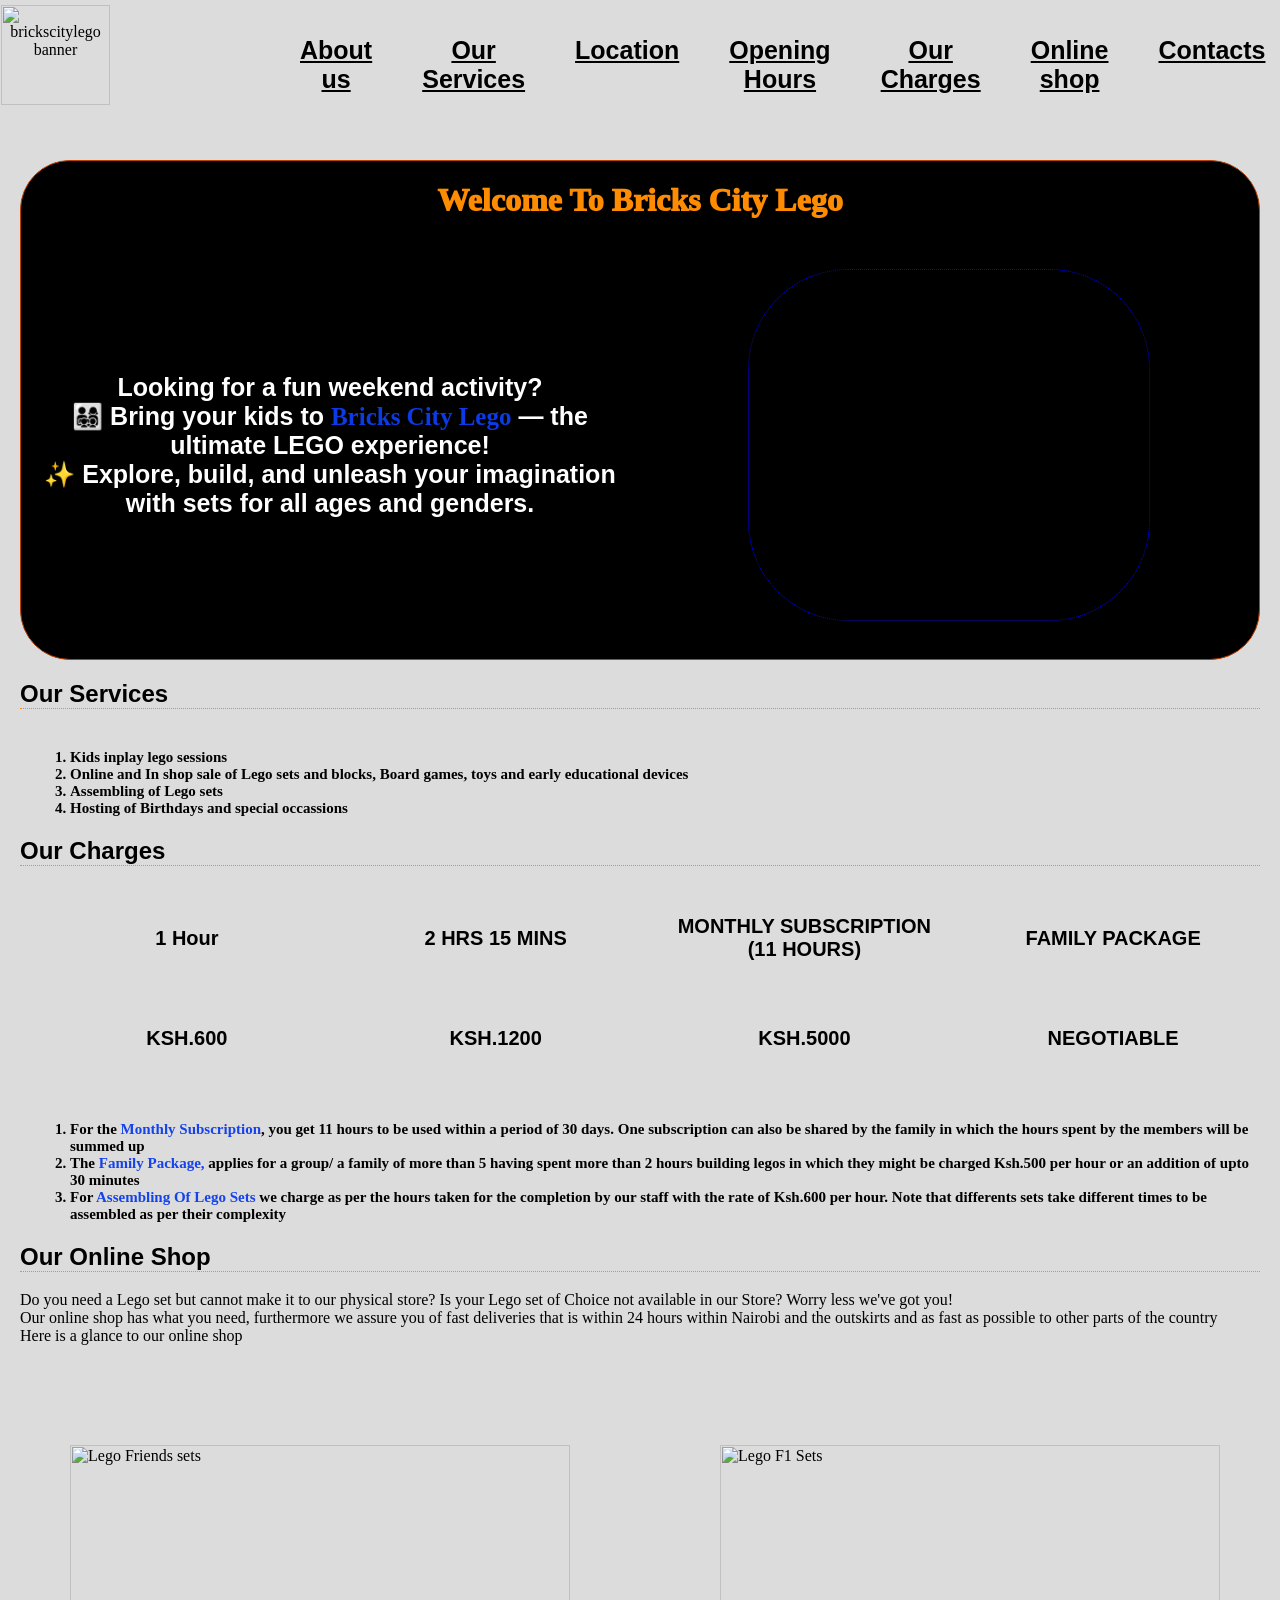
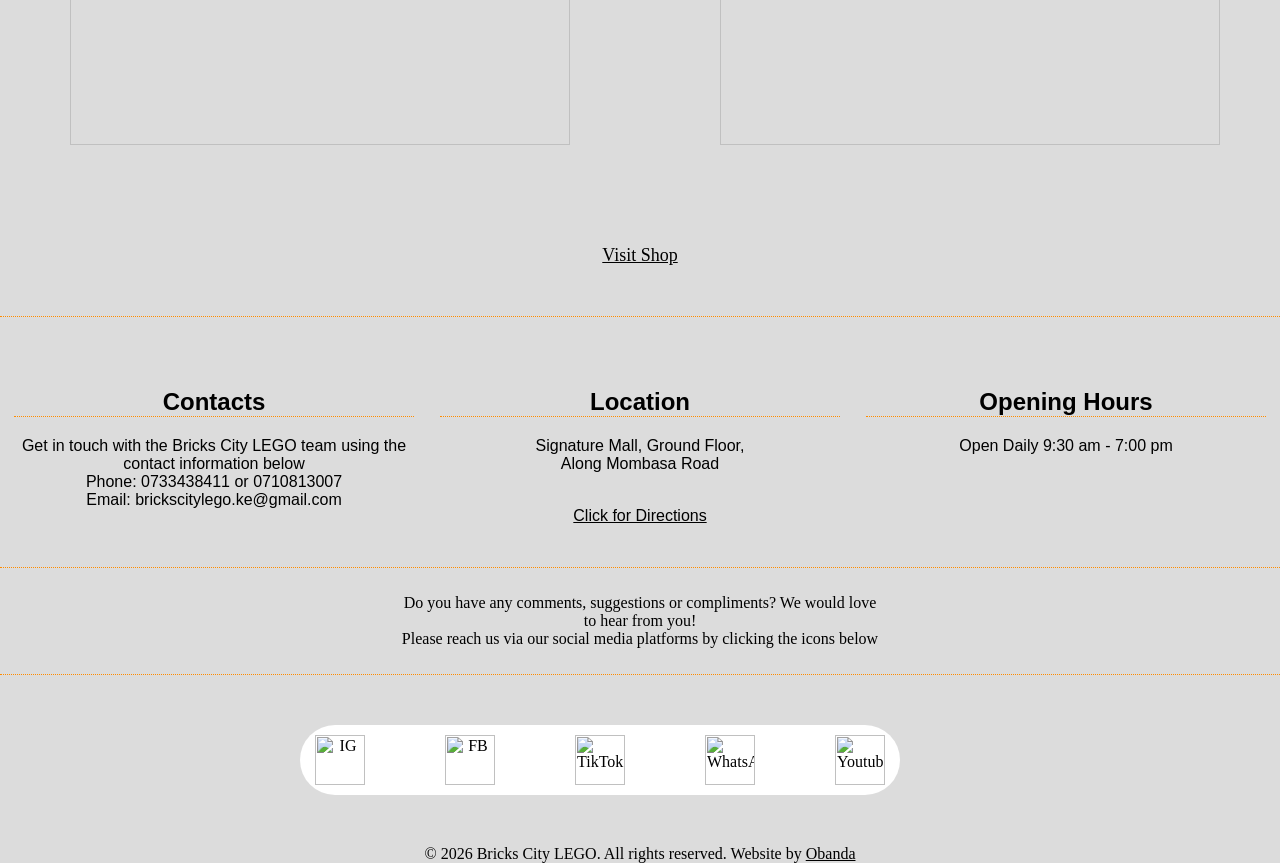
==== index.html @ 2e3a4e93 "Rename landingpage.html to index.html" ====
<!DOCTYPE>
<html>
  <head><link rel="stylesheet" type="text/css" href="bricks.css"/>
    <title>Bricks City | Home</title>
  </head>
  <body>
    <header> <img id="banner" src="media/banner.jpg" alt="brickscitylego banner"/>
    <ul class="links"><li id="as"><a href="#about">About us</a></li>
    <li id="os"><a href="#services">Our Services</a></li>
    <li id="lt"><a href="#location">Location</a></li>
  <li id="oh"><a href="#hours">Opening Hours</a></li>
  <li id="oc"><a href="#charges">Our Charges</a></li>
  <li id="sh"><a href="#shop">Online shop</a></li>
  <li id="ct"><a href="#contacts">Contacts</a></li>
    
    </ul>
    </header>
    <div1>
    <main>
    
    <div id="top">
    <h1 id="about">Welcome to Bricks City Lego</h1>
    <section><p id="p1">Looking for a fun weekend activity?<br>👨‍👩‍👧‍👦 Bring your kids to <span>Bricks City Lego</span>  — the ultimate LEGO experience!<br>✨ Explore, build, and unleash your imagination with sets for all ages and genders.</p>
    <div id="imgz"></div></section>
  </div>
    
  
    
    <h2 id="services"> Our Services</h2>
    <ol><li> Kids inplay lego sessions</li>
    <li>Online and In shop sale of Lego sets and blocks, Board games, toys and early educational devices</li>
    <li>Assembling of Lego sets</li>
    <li> Hosting of Birthdays and special occassions</li>
    </ol>
    
    <h2 id="charges"> Our Charges</h2>
    <table>
      <tr id="ths"><th>1 Hour</th>
      <th>2 HRS 15 MINS</th>
      <th>MONTHLY SUBSCRIPTION (11 HOURS)</th>
      <th>FAMILY PACKAGE</th></tr>
      <tr id="'tds"><td>KSH.600</td>
      <td>KSH.1200</td>
      <td>KSH.5000</td>
      <td>NEGOTIABLE</td></tr>
    </table>
    <ol><li>For the <span>monthly subscription</span>, you get 11 hours to be used within a period of 30 days. One subscription can also be shared by the family in which the hours spent by the members will be summed up   </li>
    <li>The <span>Family package,</span> applies for a group/ a family of more than 5 having spent more than 2 hours building legos in which they might be charged Ksh.500 per hour or an addition of upto 30 minutes</li>
    <li>For <span>Assembling of lego sets</span> we charge as per the hours taken for the completion by our staff with the rate of Ksh.600 per hour. Note that differents sets take different times to be assembled as per their complexity</li></ol>
    <h2 id="shop"> Our Online shop</h2>
    <p>Do you need a Lego set but cannot make it to our physical store? Is your Lego set of Choice not available in our Store? Worry less we've got you!<br> Our online shop has what you need, furthermore we assure you of fast deliveries that is within 24 hours within Nairobi and the outskirts and as fast as possible to other parts of the country<br> Here is a glance to our online shop</p>
    <div id="shopimg"><a href="https://brickscitylegoshop.odoo.com/shop?order=list_price+desc&tags=3" target="_blank"><img src="media/friends.png" alt="Lego Friends sets" id="img1"/></a>
    <a href="https://brickscitylegoshop.odoo.com/shop?tags=7" target="_blank"><img src="media/f1.png" alt="Lego F1 Sets" id="img2"/></a><br></div>
    <section id="link">
    <a  href="https://brickscitylegoshop.odoo.com/shop" target="_blank">Visit Shop</a></section>
     
  </main>
    <footer>
     <div id="contacts">
    <h2 >Contacts</h2>
    <p>Get in touch with the Bricks City LEGO team using the contact information below<br>Phone: 0733438411 or 0710813007<br>Email: brickscitylego.ke@gmail.com</p>
    </div><div id="location"><h2 >Location</h2>
    <p> Signature Mall, Ground Floor, <br>Along Mombasa Road</p><br><a href="https://www.google.com/maps/place/Signature+Mall/@-1.4178084,36.9508102,17z/data=!3m1!4b1!4m6!3m5!1s0x182f0b355716bf25:0xe1c1d3e8a9552300!8m2!3d-1.4178084!4d36.9533851!16s%2Fg%2F11ddwhyy85?entry=ttu&g_ep=EgoyMDI2MTAxMS4wIKXMDSoASAFQAw%3D%3D" target="_blank">Click for Directions</a>
    </div><div id="hours"><h2 >Opening Hours</h2>
    <p>Open Daily 9:30 am - 7:00 pm</p>
    </footer>
    <div id="final">
    <div id="socials">
<p>Do you have any comments, suggestions or compliments? We would love to hear from you!<br> Please reach us via our social media platforms by clicking the icons below</p></div>
    
    
<div id="icons">
      <a href="https://www.instagram.com/bricks_citylego/" target="_blank"><img id="ig" src="media/IG.jpg" alt="IG"/>
      </a>
      <a href="https://www.facebook.com/Brickscitylego" target="_blank"><img id="fb" src="media/FB.jpg" alt="FB"/>
      </a><a href="https://www.tiktok.com/@brickscitylego?_t=8lKPOb9KK3i&_r=1" target="_blank"><img id="TT" src="media/TT.jpg" alt="TikTok"/></a>  
      <a href="https://chat.whatsapp.com/LrcNnyixksBDtPAOl1jf9t" target="_blank"><img id="WA" src="media/WA.jpg" alt="WhatsApp"/></a>  
    <a href="https://www.youtube.com/@BricksCityLEGO-Kenya" target="_blank"><img id="YT" src="media/YT.jpg" alt="Youtube"/></a>  
    </div>
    <p>© 2026 Bricks City LEGO. All rights reserved. Website by <a href="https://github.com/kelvintom27" target="_blank">Obanda</a></p>
    </div>
  

  </body>
</html>
---- bricks.css ----
span{font-family: 'Times New Roman', Times, serif;
       font-weight:bold;
     color: rgba(12, 60, 236, 0.966);
      text-transform: capitalize;
}
h1{text-transform: capitalize;
   color:rgb(360,140,0);
    text-align: center;
     font-family: 'Times New Roman', Times, serif;
       font-weight: 1000;}
table,td,th,tr{border: 12px none;
        border-collapse: collapse
;       border-radius: 10px;
       padding: 10px;
     text-align: center;
     background-color:gainsboro;
     color:#000;
     font-family:'comic sans ms', cursive, sans-serif;
     font-weight: bold;
     font-size: 20px;
     justify-content: space-around;
     align-items: center;
     margin:10px;}
table{width:100%;
        height:200px;
    }
td,tr,th{width: 25%;
       height: 100px;
       border: 5px solid gainsboro;
       border-radius: 70px;
       box-sizing: border-box;
       text-align: center;
       justify-content: space-around;
       align-items: center;
       margin:10px;}

ol{font-family:'Times New Roman', Times, serif;
   font-weight: bold;
   color:#000;
   font-size: 15px;
   gap: 50px;
   box-sizing: border-box;
   padding-top: 20px;
   background-color: gainsboro;
   margin:10px;}


#banner{width: 109px;
      height: 100px;}
#img1,#img2{height: 300px;
      width:500px;
         display: inline-block;
         gap:50px;
      }
#img1{margin:50px}
h2{color:#000;
   font-family:'comic sans ms', cursive, sans-serif;
   font-weight: bold;
   border-bottom:1px dotted rgb(360,140,0);
   text-transform: capitalize;}

ul{ font-family:'comic sans ms', cursive, sans-serif;
      font-weight: bold;
      color:gainsboro;
      font-size: 25px;
     display: flex;
     text-align: center;
     gap: 50px;
     box-sizing: border-box;
     padding-top: 20px;
     background-color: gainsboro;
     margin:150px;}
a{color:#000;}
a:hover{color:coral;}
a:checked{color:purple;}
a:open{color:blue;}
header{
       display:flex;
       text-align: center;
       width:100%;
       height: 100px;
       align-items: center;
       justify-content:space-between;
       border: 1px solid gainsboro;
       height:110px;
       width:100%;
       box-sizing: border-box;
       background-color: gainsboro;
       margin:0px 0px 10px 0px; 
       position: fixed;
       top: 0px;
       z-index: 1;
       
       


}
#about,#contacts,#services,#location,#shop,#hours,#charges{scroll-margin-top: 115px;}
#top{border: 1px solid #C04000 ;
      box-sizing: border-box;
      height: 500px;
      width:100%;
      border-radius: 50px;
      background-color:#000;
      
    
      text-align: center;
      
      }
#p1{font-family:'comic sans ms', cursive, sans-serif;
      font-weight: bold;
      font-size: 25px;
      color:#FFF;
      border:0px none;
      heiht:600px;
      width:600px;
      text-align: center;

}
section{display:flex;
         justify-content:space-around;
         align-items:center;
         gap:100px;
         margin-top: 50px;}
body{background-color:gainsboro;
     height: 100%;
      width: 100%;
      margin: 0px;
      left:5px;
      right:5px;
      bottom:50px;
      
      
      }
#why{border: 1px solid gainsboro;
      box-sizing: border-box;
      height: 500px;
      width:100%;
      display: flex;
      align-items:flex-start;
      justify-content:space-around;
      text-align: center;
      margin-top: 50px;}

div1{position: relative;
     top:110px;}  
#imgz{border: 1px dotted blue;
      height:350px;
      width:400px;
      border-radius: 100px;
      margin:0px 100px 0px 0px;
      animation:bgSlide 25s infinite;}
      @keyframes bgSlide{
            0%{background-image: url('media/top3.jpg');
           background-size: cover;
           background-position: center;
           background-repeat: no-repeat;}
        50%{background-image: url('media/top1.jpg');
           background-size: cover;
           background-position: center;
           background-repeat: no-repeat;}
        
        100%{background-image: url('media/top2.jpg');
             background-size: cover;
             background-position: center;
             background-repeat: no-repeat;}
        }
#pimgz{display:flex;
      justify-content:space-between;
      align-items:center;
      gap:100px;}
#link{text-align:center;
      font-size:large;}


footer{border: 1px solid gainsboro;
        box-sizing: border-box;
        height:200px;
        width:100%;
        background-color:gainsboro;
        text-align: center;
        margin-top: 50px;
      display:flex;
      justify-content:space-around;
      align-items:flex-start;
      }          
#contacts,#location,#hours{
       border: 0px none;
          height:400px;
           width:400px;
          text-align: center;
          box-sizing: border-box;
          font-family:'comic sans ms', cursive, sans-serif;}
 main{border-bottom:rgb(360,140,0) 1px dotted;
      padding:50px 20px 50px 20px;
      scroll-behavior:smooth;
      }         
#socials{border-top:rgb(360,140,0) 1px dotted;
         border-bottom:rgb(360,140,0) 1px dotted;
         padding:10px 400px 10px 400px;
      }
#icons{display:flex;
      border:0px none;
      justify-content:space-around;
      align-items:center;
      gap:50px;
      height:70px;
      width:600px;
      background-color: #FFF;
      border-radius: 50px;
      box-sizing: border-box;
      margin:50px 300px 50px 300px;}      
#ig,#fb,#TT,#WA,#YT{height:50px;
    width:50px;
    }
#final{border:0px none;
      height:150px;
      width:100%;
      text-align: center;
      box-sizing: border-box;
       }    
#shopimg{display:flex;
          justify-content:space-around;
          align-items:center;
          gap:100px;
          margin:50px 0px 50px 0px;}
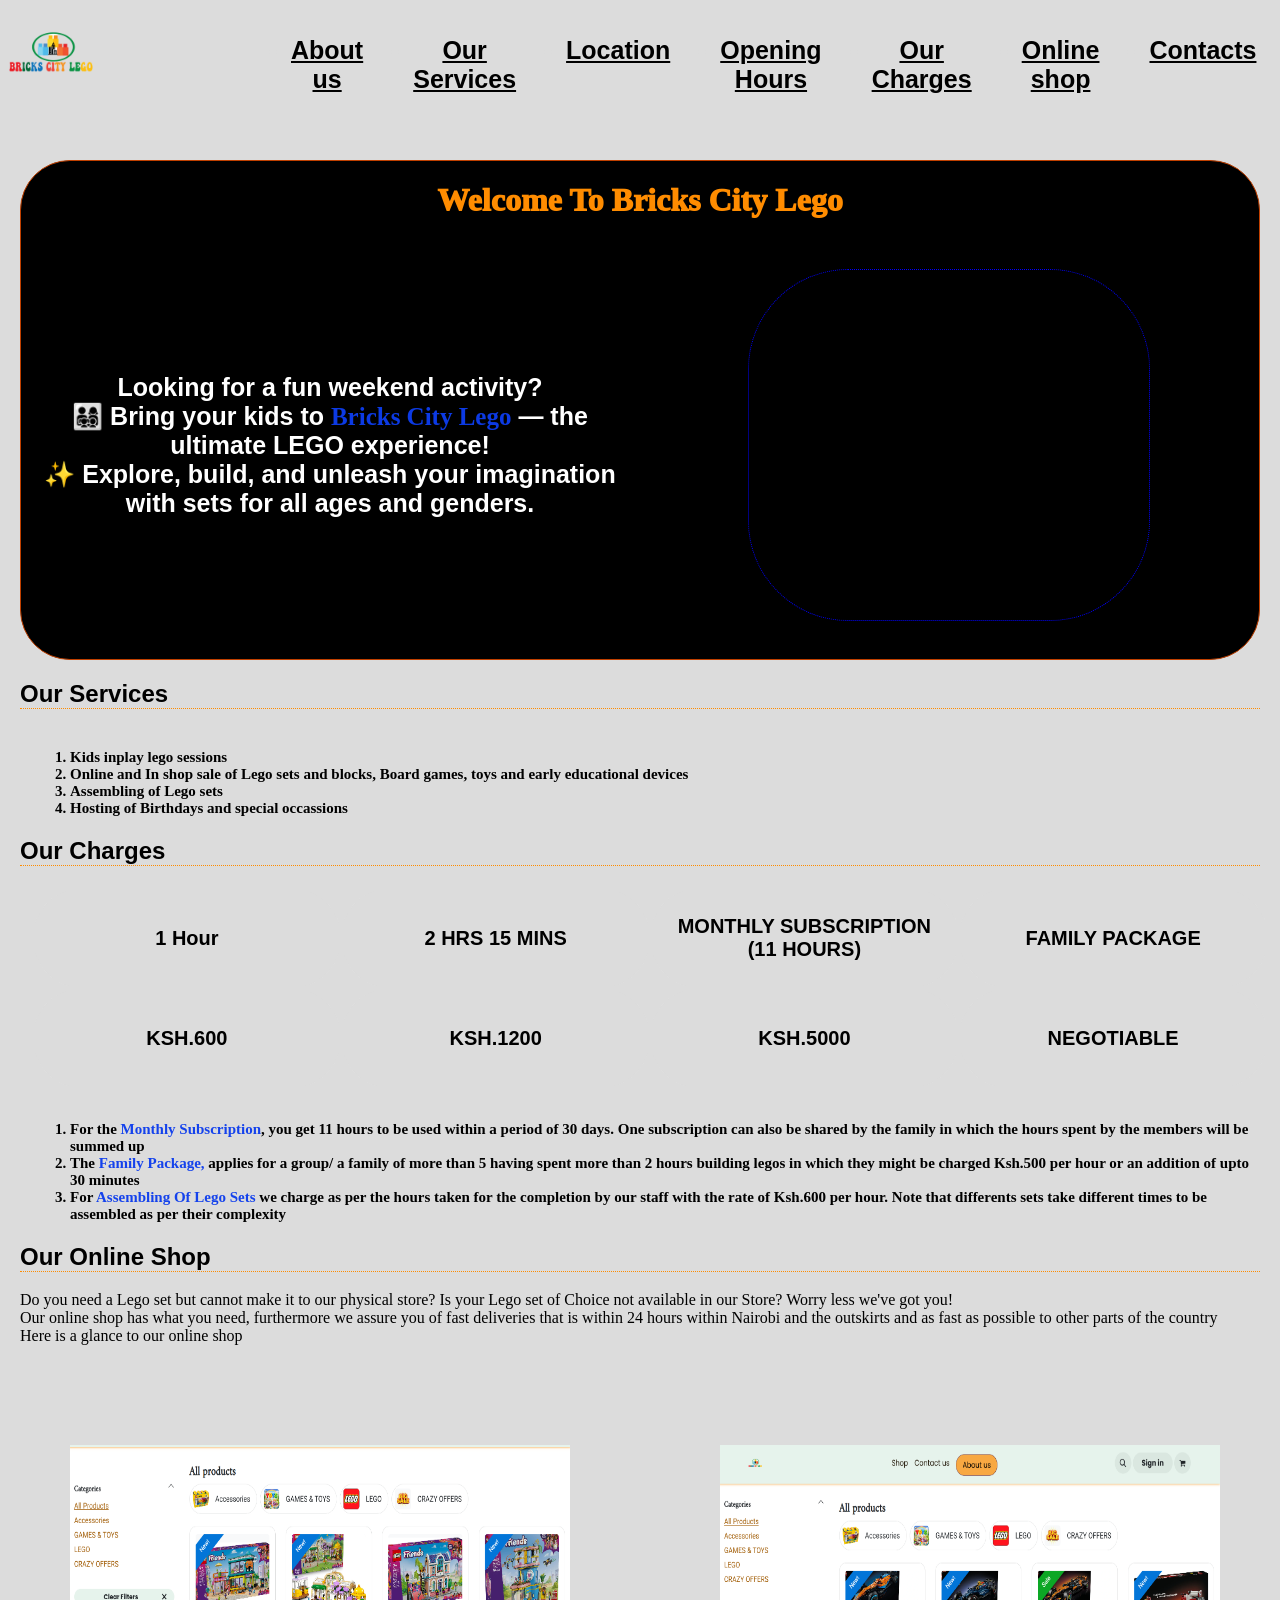
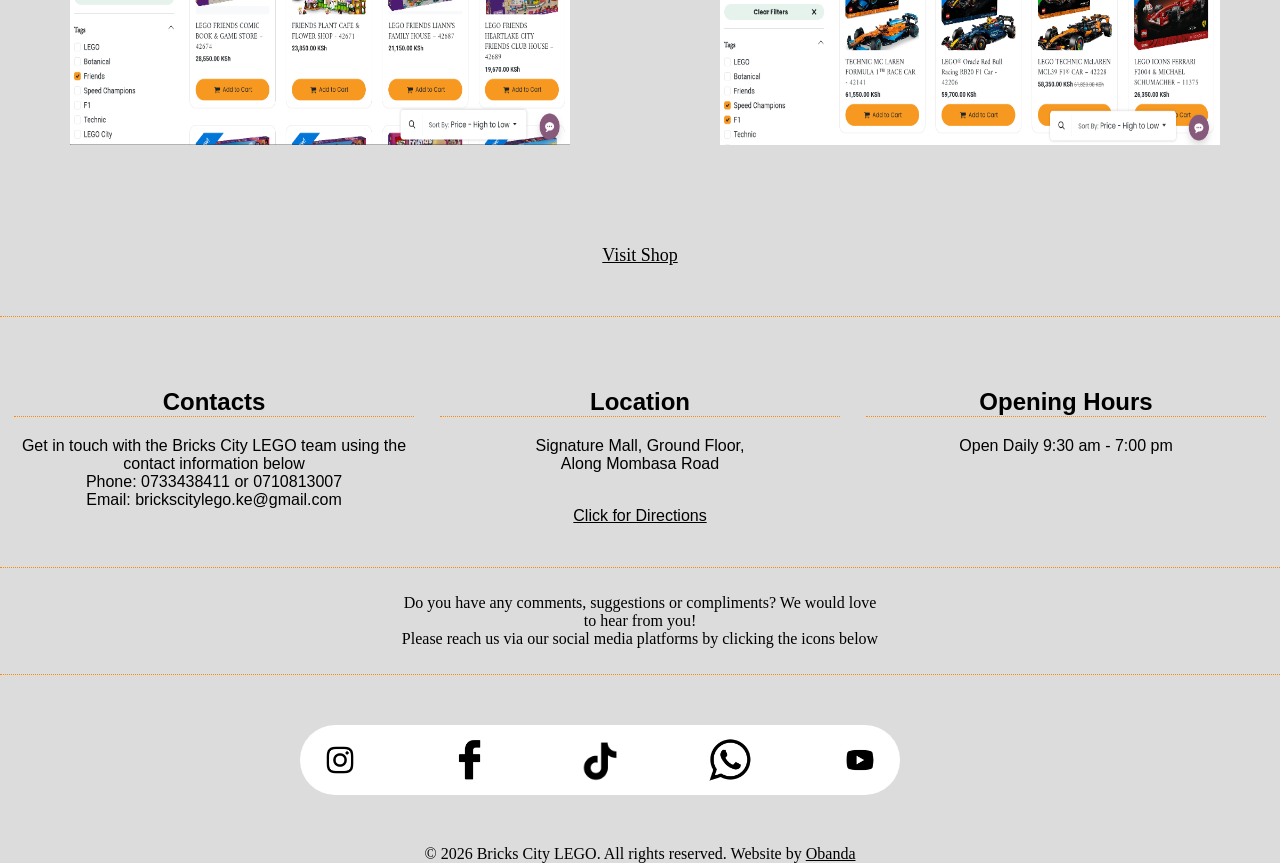
==== commit bb5e14a0: "Update index.html" ====
--- a/index.html
+++ b/index.html
@@ -72,7 +72,7 @@
 <div id="icons">
       <a href="https://www.instagram.com/bricks_citylego/" target="_blank"><img id="ig" src="media/IG.jpg" alt="IG"/>
       </a>
-      <a href="https://www.facebook.com/Brickscitylego" target="_blank"><img id="fb" src="media/FB.jpg" alt="FB"/>
+      <a href="https://www.facebook.com/Brickscitylego" target="_blank"><img id="fb" src="media/fb.jpg" alt="FB"/>
       </a><a href="https://www.tiktok.com/@brickscitylego?_t=8lKPOb9KK3i&_r=1" target="_blank"><img id="TT" src="media/TT.jpg" alt="TikTok"/></a>  
       <a href="https://chat.whatsapp.com/LrcNnyixksBDtPAOl1jf9t" target="_blank"><img id="WA" src="media/WA.jpg" alt="WhatsApp"/></a>  
     <a href="https://www.youtube.com/@BricksCityLEGO-Kenya" target="_blank"><img id="YT" src="media/YT.jpg" alt="Youtube"/></a>  
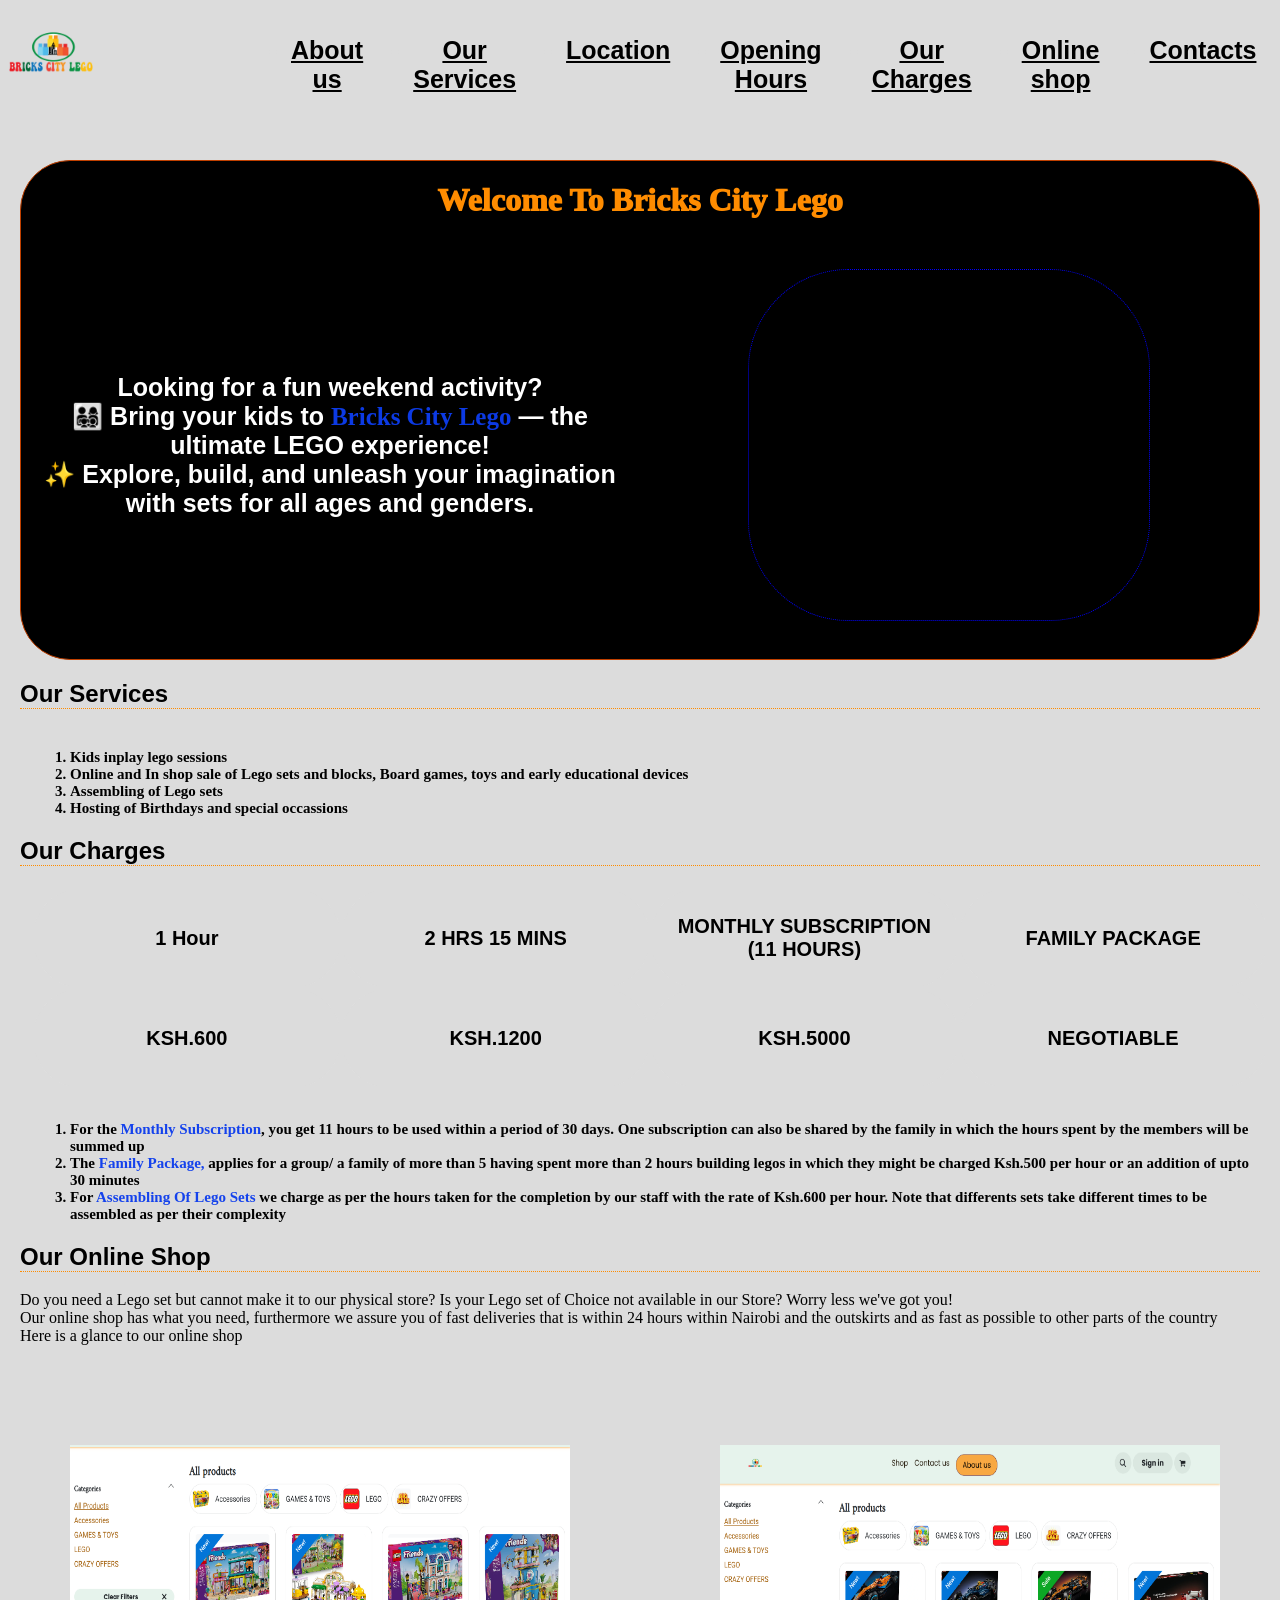
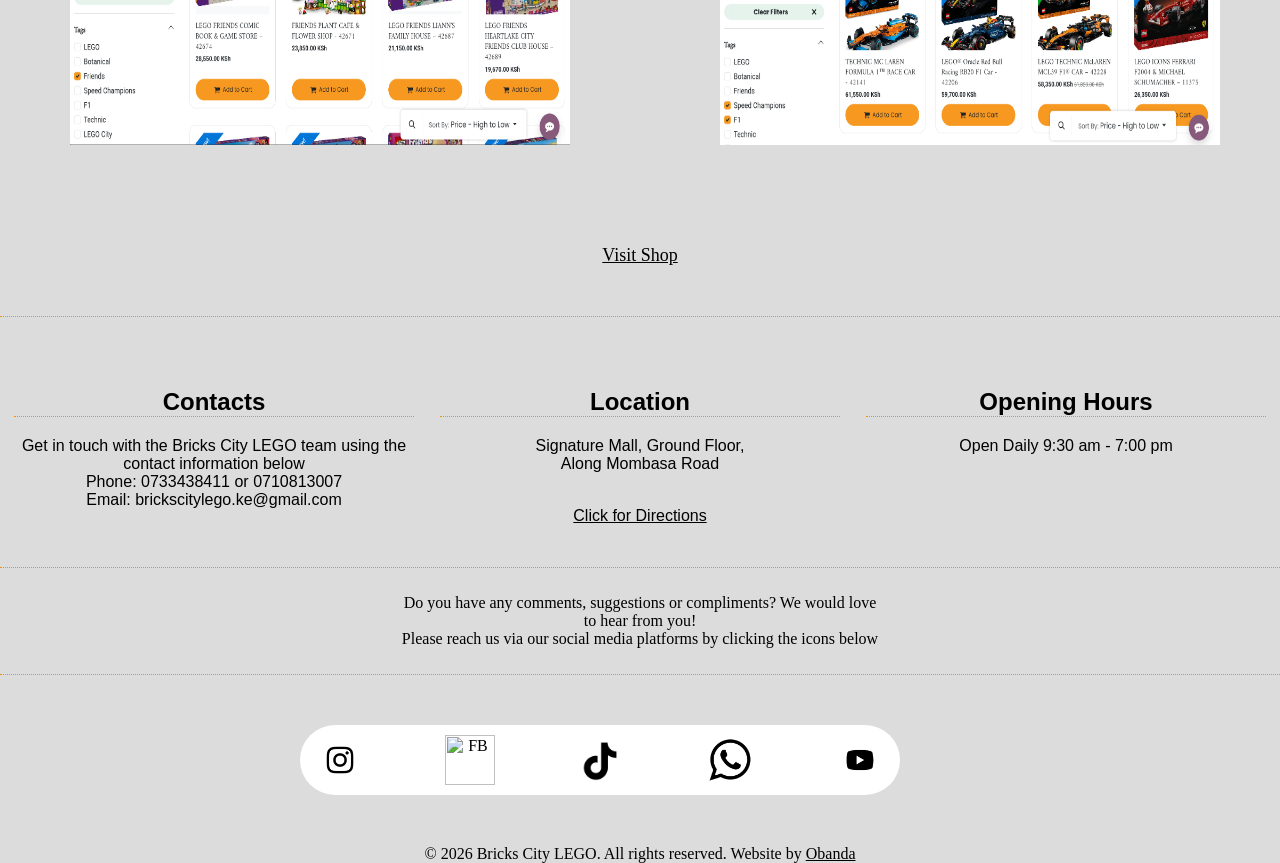
==== commit 10743be5: "Update index.html" ====
--- a/index.html
+++ b/index.html
@@ -72,7 +72,7 @@
 <div id="icons">
       <a href="https://www.instagram.com/bricks_citylego/" target="_blank"><img id="ig" src="media/IG.jpg" alt="IG"/>
       </a>
-      <a href="https://www.facebook.com/Brickscitylego" target="_blank"><img id="fb" src="media/fb.jpg" alt="FB"/>
+      <a href="https://www.facebook.com/Brickscitylego" target="_blank"><img id="fb" src="media/FB.jpg" alt="FB"/>
       </a><a href="https://www.tiktok.com/@brickscitylego?_t=8lKPOb9KK3i&_r=1" target="_blank"><img id="TT" src="media/TT.jpg" alt="TikTok"/></a>  
       <a href="https://chat.whatsapp.com/LrcNnyixksBDtPAOl1jf9t" target="_blank"><img id="WA" src="media/WA.jpg" alt="WhatsApp"/></a>  
     <a href="https://www.youtube.com/@BricksCityLEGO-Kenya" target="_blank"><img id="YT" src="media/YT.jpg" alt="Youtube"/></a>  
